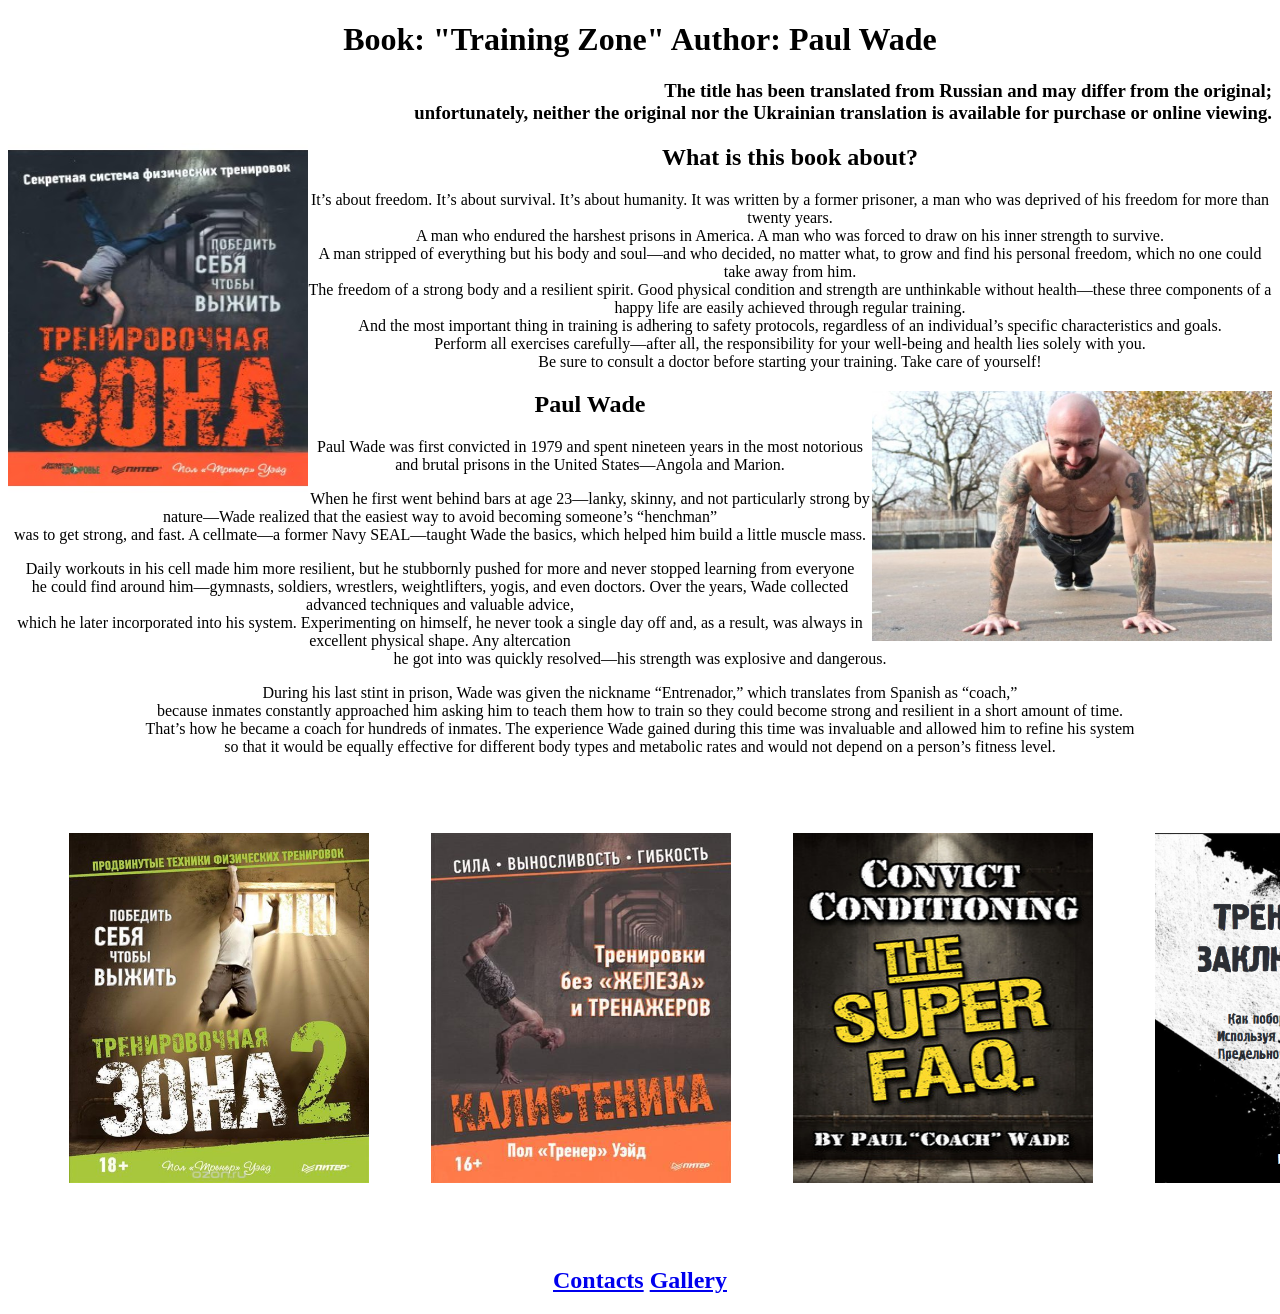
==== Index.html @ 2da59353 "Створено html файл без використання CSS" ====
<!DOCTYPE html>
<html lang="en">
 <head>
     <meta charset="UTF-8">
     <meta name="viewport" content="width=device-width, initial-scale=1.0">
     <link rel="icon" type="image/x-icon" href="Photo/favicon.ico">
     <title>Traininng Zone</title>
 </head>
  <body>
     <div>
         <h1 align="center">Book: "Training Zone" Author: Paul Wade</h1>
            <h3 align="right">
             The title has been translated from Russian and may differ from the original; <br>
             unfortunately, neither the original nor the Ukrainian translation is available for purchase or online viewing.
            </h3>
         
         <!-- Заголовок сторінки і підпис(дісклеймер)-->
     </div>
     <div>
         <img src="Photo/tittle.jpg" alt="TittleBook" width="300" height="350" align="left">
         <!-- картинка обкладинки -->
     </div>
     <div>
         <h2 align="center"> What is this book about?</h2>
         <p align="center">
          It’s about freedom. It’s about survival. It’s about humanity. It was written by a former prisoner, a man who was deprived of his freedom for more than twenty years.<br>
          A man who endured the harshest prisons in America. A man who was forced to draw on his inner strength to survive.<br>
          A man stripped of everything but his body and soul—and who decided, no matter what, to grow and find his personal freedom, which no one could take away from him.<br>
          The freedom of a strong body and a resilient spirit. Good physical condition and strength are unthinkable without health—these three components of a happy life are easily achieved through regular training.<br>
          And the most important thing in training is adhering to safety protocols, regardless of an individual’s specific characteristics and goals.<br>
          Perform all exercises carefully—after all, the responsibility for your well-being and health lies solely with you.<br>
          Be sure to consult a doctor before starting your training. Take care of yourself!   
         </p>
         <!-- Короткий опис книги -->
     </div>
     <div>
         <img src="Photo/author.jpg" alt="PhotoAuthor" width="400" height="250" align="right">
         <h2 align="center">Paul Wade</h2>
         <p align="center">Paul Wade was first convicted in 1979 and spent nineteen years in the most notorious and brutal prisons in the United States—Angola and Marion.</p>
         <p align="center">
             When he first went behind bars at age 23—lanky, skinny, and not particularly strong by nature—Wade realized that the easiest way to avoid becoming someone’s “henchman”<br>
             was to get strong, and fast. A cellmate—a former Navy SEAL—taught Wade the basics, which helped him build a little muscle mass.
         </p>
         <p align="center">
             Daily workouts in his cell made him more resilient, but he stubbornly pushed for more and never stopped learning from everyone<br>
             he could find around him—gymnasts, soldiers, wrestlers, weightlifters, yogis, and even doctors. Over the years, Wade collected advanced techniques and valuable advice,<br>
             which he later incorporated into his system. Experimenting on himself, he never took a single day off and, as a result, was always in excellent physical shape. Any altercation<br>
             he got into was quickly resolved—his strength was explosive and dangerous.
         </p>
         <p align="center">
             During his last stint in prison, Wade was given the nickname “Entrenador,” which translates from Spanish as “coach,”<br>
             because inmates constantly approached him asking him to teach them how to train so they could become strong and resilient in a short amount of time.<br>
             That’s how he became a coach for hundreds of inmates. The experience Wade gained during this time was invaluable and allowed him to refine his system<br>
             so that it would be equally effective for different body types and metabolic rates and would not depend on a person’s fitness level.
         <!-- Про автора Пола Уейда-->
         </p>
     </div>
     <table cellspacing="60"> 
      <tr>
         <td><img src="Photo/another1.jpg" alt="TittleAnotherBook" width="300" height="350" ></td>
         <td><img src="Photo/another2.jpg" alt="TittleAnotherBook" width="300" height="350" ></td>
         <td><img src="Photo/another3.jpg" alt="TittleAnotherBook" width="300" height="350" ></td>
         <td><img src="Photo/another4.jpg" alt="TittleAnotherBook" width="300" height="350" ></td>
         <td><img src="Photo/another5.jpg" alt="TittleAnotherBook" width="300" height="350" ></td>
         <!-- Обкладинки інших книг автора -->
      </tr>   
     </table>
     <div align="center">
          <h2>
             <a href="pages/contacts.html">Contacts</a>
             <a href="pages/gallery.html">Gallery</a>
          </h2>
          <!--Навігація по сторінкам -->
     </div>
  </body>
</html>
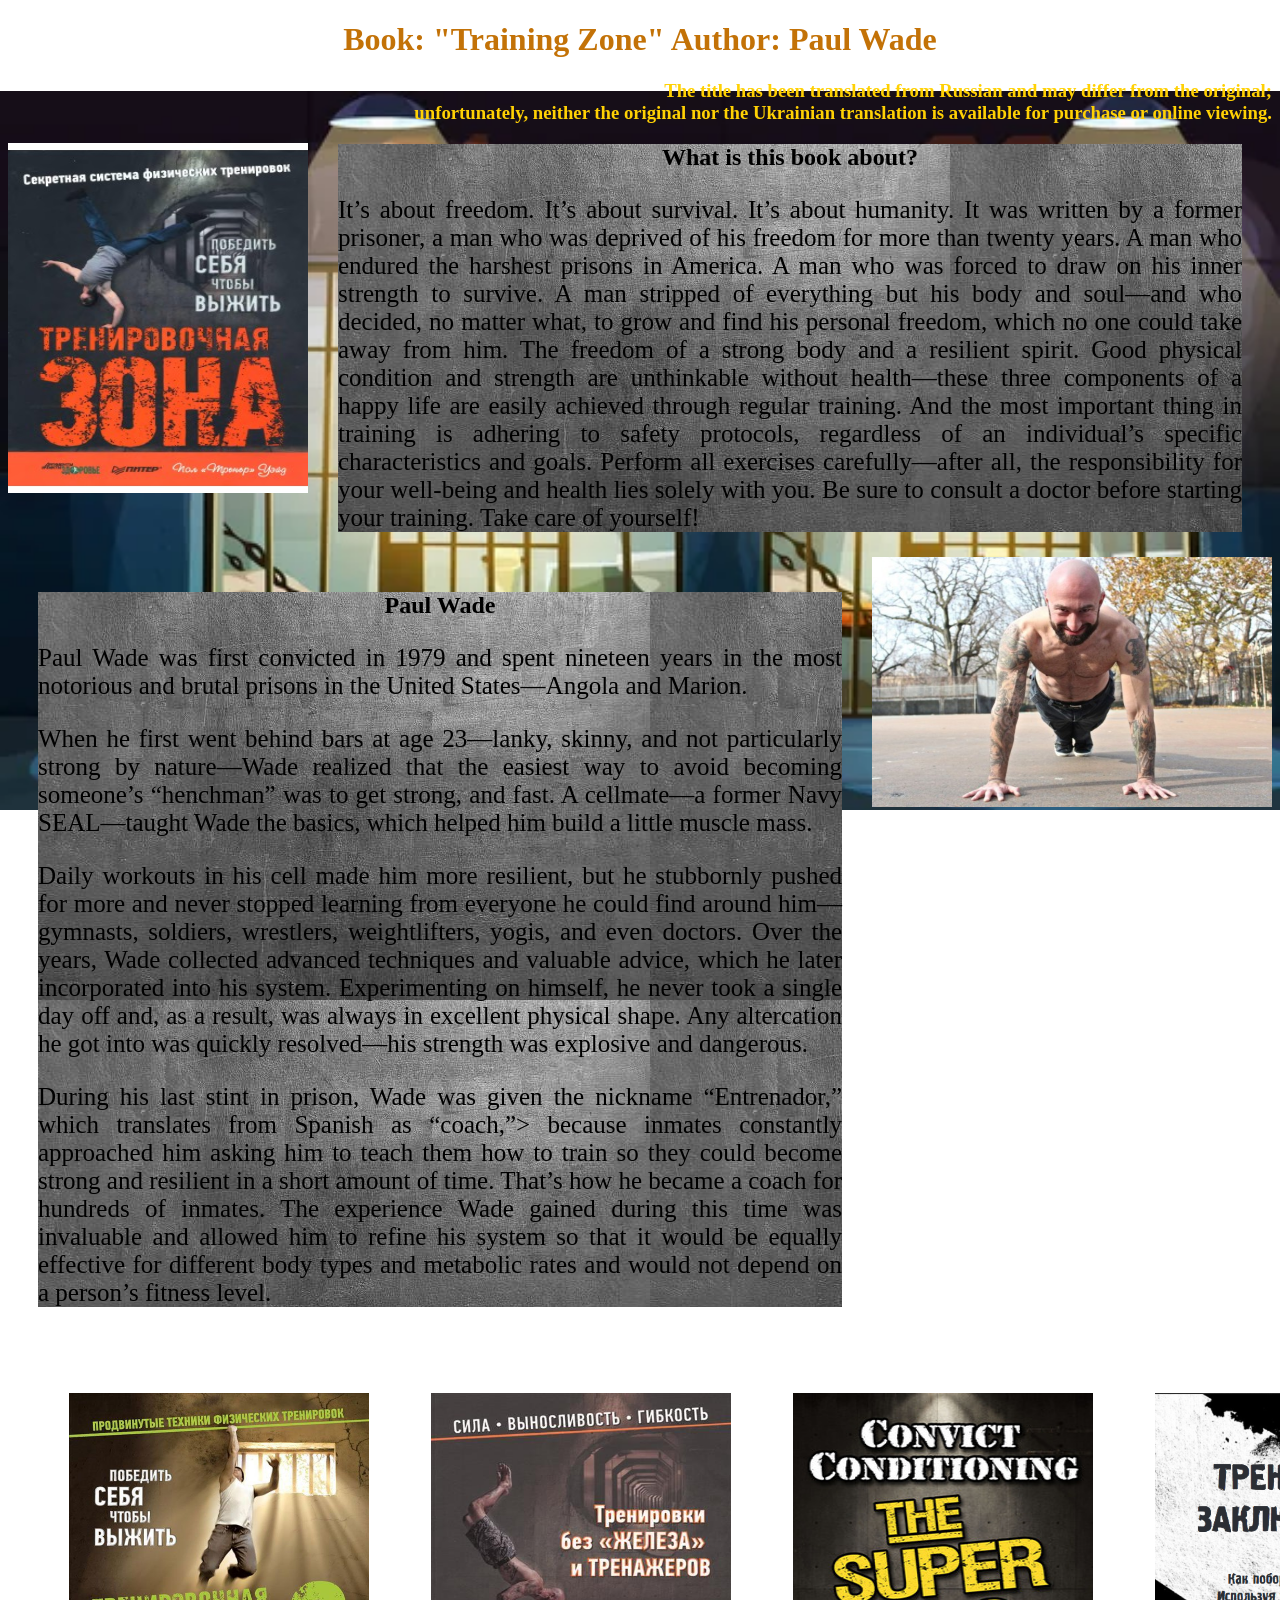
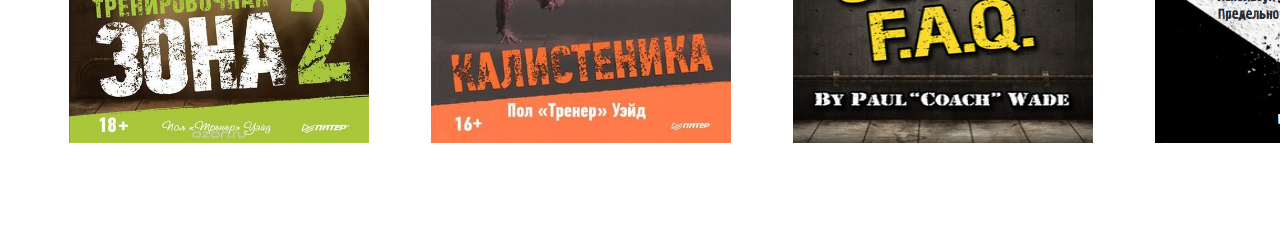
==== commit 60c2519b: "Додані стилі CSS до сторінок сайту" ====
--- a/Index.html
+++ b/Index.html
@@ -4,12 +4,13 @@
      <meta charset="UTF-8">
      <meta name="viewport" content="width=device-width, initial-scale=1.0">
      <link rel="icon" type="image/x-icon" href="Photo/favicon.ico">
+     <link rel="stylesheet" type="text/css" href="CSS/style.css">
      <title>Traininng Zone</title>
  </head>
   <body>
      <div>
-         <h1 align="center">Book: "Training Zone" Author: Paul Wade</h1>
-            <h3 align="right">
+         <h1 class="name-main">Book: "Training Zone" Author: Paul Wade</h1>
+            <h3 class="explanation" >
              The title has been translated from Russian and may differ from the original; <br>
              unfortunately, neither the original nor the Ukrainian translation is available for purchase or online viewing.
             </h3>
@@ -20,37 +21,39 @@
          <img src="Photo/tittle.jpg" alt="TittleBook" width="300" height="350" align="left">
          <!-- картинка обкладинки -->
      </div>
-     <div>
-         <h2 align="center"> What is this book about?</h2>
-         <p align="center">
-          It’s about freedom. It’s about survival. It’s about humanity. It was written by a former prisoner, a man who was deprived of his freedom for more than twenty years.<br>
-          A man who endured the harshest prisons in America. A man who was forced to draw on his inner strength to survive.<br>
-          A man stripped of everything but his body and soul—and who decided, no matter what, to grow and find his personal freedom, which no one could take away from him.<br>
-          The freedom of a strong body and a resilient spirit. Good physical condition and strength are unthinkable without health—these three components of a happy life are easily achieved through regular training.<br>
-          And the most important thing in training is adhering to safety protocols, regardless of an individual’s specific characteristics and goals.<br>
-          Perform all exercises carefully—after all, the responsibility for your well-being and health lies solely with you.<br>
+     <div class="book">
+         <h2 class="title-book" > What is this book about?</h2>
+         <p class="text-book" >
+          It’s about freedom. It’s about survival. It’s about humanity. It was written by a former prisoner, a man who was deprived of his freedom for more than twenty years.
+          A man who endured the harshest prisons in America. A man who was forced to draw on his inner strength to survive.
+          A man stripped of everything but his body and soul—and who decided, no matter what, to grow and find his personal freedom, which no one could take away from him.
+          The freedom of a strong body and a resilient spirit. Good physical condition and strength are unthinkable without health—these three components of a happy life are easily achieved through regular training.
+          And the most important thing in training is adhering to safety protocols, regardless of an individual’s specific characteristics and goals.
+          Perform all exercises carefully—after all, the responsibility for your well-being and health lies solely with you.
           Be sure to consult a doctor before starting your training. Take care of yourself!   
          </p>
          <!-- Короткий опис книги -->
      </div>
      <div>
          <img src="Photo/author.jpg" alt="PhotoAuthor" width="400" height="250" align="right">
-         <h2 align="center">Paul Wade</h2>
-         <p align="center">Paul Wade was first convicted in 1979 and spent nineteen years in the most notorious and brutal prisons in the United States—Angola and Marion.</p>
-         <p align="center">
-             When he first went behind bars at age 23—lanky, skinny, and not particularly strong by nature—Wade realized that the easiest way to avoid becoming someone’s “henchman”<br>
+     </div>
+        <div class="author">
+         <h2 class="title-author" >Paul Wade</h2>
+         <p class="text-author">Paul Wade was first convicted in 1979 and spent nineteen years in the most notorious and brutal prisons in the United States—Angola and Marion.</p>
+         <p class="text-author" >
+             When he first went behind bars at age 23—lanky, skinny, and not particularly strong by nature—Wade realized that the easiest way to avoid becoming someone’s “henchman”
              was to get strong, and fast. A cellmate—a former Navy SEAL—taught Wade the basics, which helped him build a little muscle mass.
          </p>
-         <p align="center">
-             Daily workouts in his cell made him more resilient, but he stubbornly pushed for more and never stopped learning from everyone<br>
-             he could find around him—gymnasts, soldiers, wrestlers, weightlifters, yogis, and even doctors. Over the years, Wade collected advanced techniques and valuable advice,<br>
-             which he later incorporated into his system. Experimenting on himself, he never took a single day off and, as a result, was always in excellent physical shape. Any altercation<br>
+         <p class="text-author" >
+             Daily workouts in his cell made him more resilient, but he stubbornly pushed for more and never stopped learning from everyone
+             he could find around him—gymnasts, soldiers, wrestlers, weightlifters, yogis, and even doctors. Over the years, Wade collected advanced techniques and valuable advice,
+             which he later incorporated into his system. Experimenting on himself, he never took a single day off and, as a result, was always in excellent physical shape. Any altercation
              he got into was quickly resolved—his strength was explosive and dangerous.
          </p>
-         <p align="center">
-             During his last stint in prison, Wade was given the nickname “Entrenador,” which translates from Spanish as “coach,”<br>
-             because inmates constantly approached him asking him to teach them how to train so they could become strong and resilient in a short amount of time.<br>
-             That’s how he became a coach for hundreds of inmates. The experience Wade gained during this time was invaluable and allowed him to refine his system<br>
+         <p class="text-author" >
+             During his last stint in prison, Wade was given the nickname “Entrenador,” which translates from Spanish as “coach,”>
+             because inmates constantly approached him asking him to teach them how to train so they could become strong and resilient in a short amount of time.
+             That’s how he became a coach for hundreds of inmates. The experience Wade gained during this time was invaluable and allowed him to refine his system
              so that it would be equally effective for different body types and metabolic rates and would not depend on a person’s fitness level.
          <!-- Про автора Пола Уейда-->
          </p>
@@ -65,12 +68,11 @@
          <!-- Обкладинки інших книг автора -->
       </tr>   
      </table>
-     <div align="center">
-          <h2>
-             <a href="pages/contacts.html">Contacts</a>
-             <a href="pages/gallery.html">Gallery</a>
-          </h2>
+     <div class="navi">
+         <a href="pages/contacts.html" class="arrow-link-left">←</a>
+         <a href="pages/gallery.html" class="arrow-link-right">→</a>
           <!--Навігація по сторінкам -->
      </div>
+
   </body>
 </html>
--- a/CSS/style.css
+++ b/CSS/style.css
@@ -0,0 +1,80 @@
+body{
+    background-image: url('../Photo/fon.jpg');
+    background-size: contain;
+    background-position: center;
+    background-repeat: no-repeat;
+    background-attachment: fixed;
+}
+.name-main{
+    color: #c37207;
+    text-align: center;
+}
+.explanation{
+    color: #ffd104;
+    text-align: right;
+}
+.book{
+    background-image: url('../Photo/vall.jpg');
+    margin-left: 330px;
+    margin-right: 30px;
+}
+.title-book{ text-align: center;}
+.text-book{ 
+    text-align: justify;
+    font-size: 25px;
+ }
+ .author{
+      background-image: url('../Photo/vall.jpg');
+    margin-left: 30px;
+    margin-right: 430px;
+    margin-top: 60px;
+ }
+ .title-author{
+     text-align: center;
+
+ }
+ .text-author{
+    text-align: justify;
+    font-size: 25px;
+ }
+ .arrow-link-left {
+    text-decoration: none;
+    color: lab(100% 0.01 -0.01);
+    font-weight: bold;
+    display: inline-flex;
+    align-items: center;
+    
+}
+.arrow-link-right {
+    text-decoration: none;
+    color: lab(100% 0.01 -0.01);
+    font-weight: bold;
+    display: inline-flex;
+    align-items: center;
+    
+}
+.navi{
+    text-align: center;
+    font-size: 30px;
+}
+.gallery{
+ background-image: url('../Photo/vall.jpg');  
+ margin-left: 500px;
+    margin-right: 400px;
+    color: #ffd104;
+    text-align: right;
+}
+.icon{ 
+    background-image: url('../Photo/vall.jpg'); 
+}
+.container {
+    display: flex; 
+    gap: 100px;  
+    font-size: 26px;  
+    color: #9b0c0c;
+}
+.box {
+    
+    padding:20px;
+    flex: 2;      
+}
